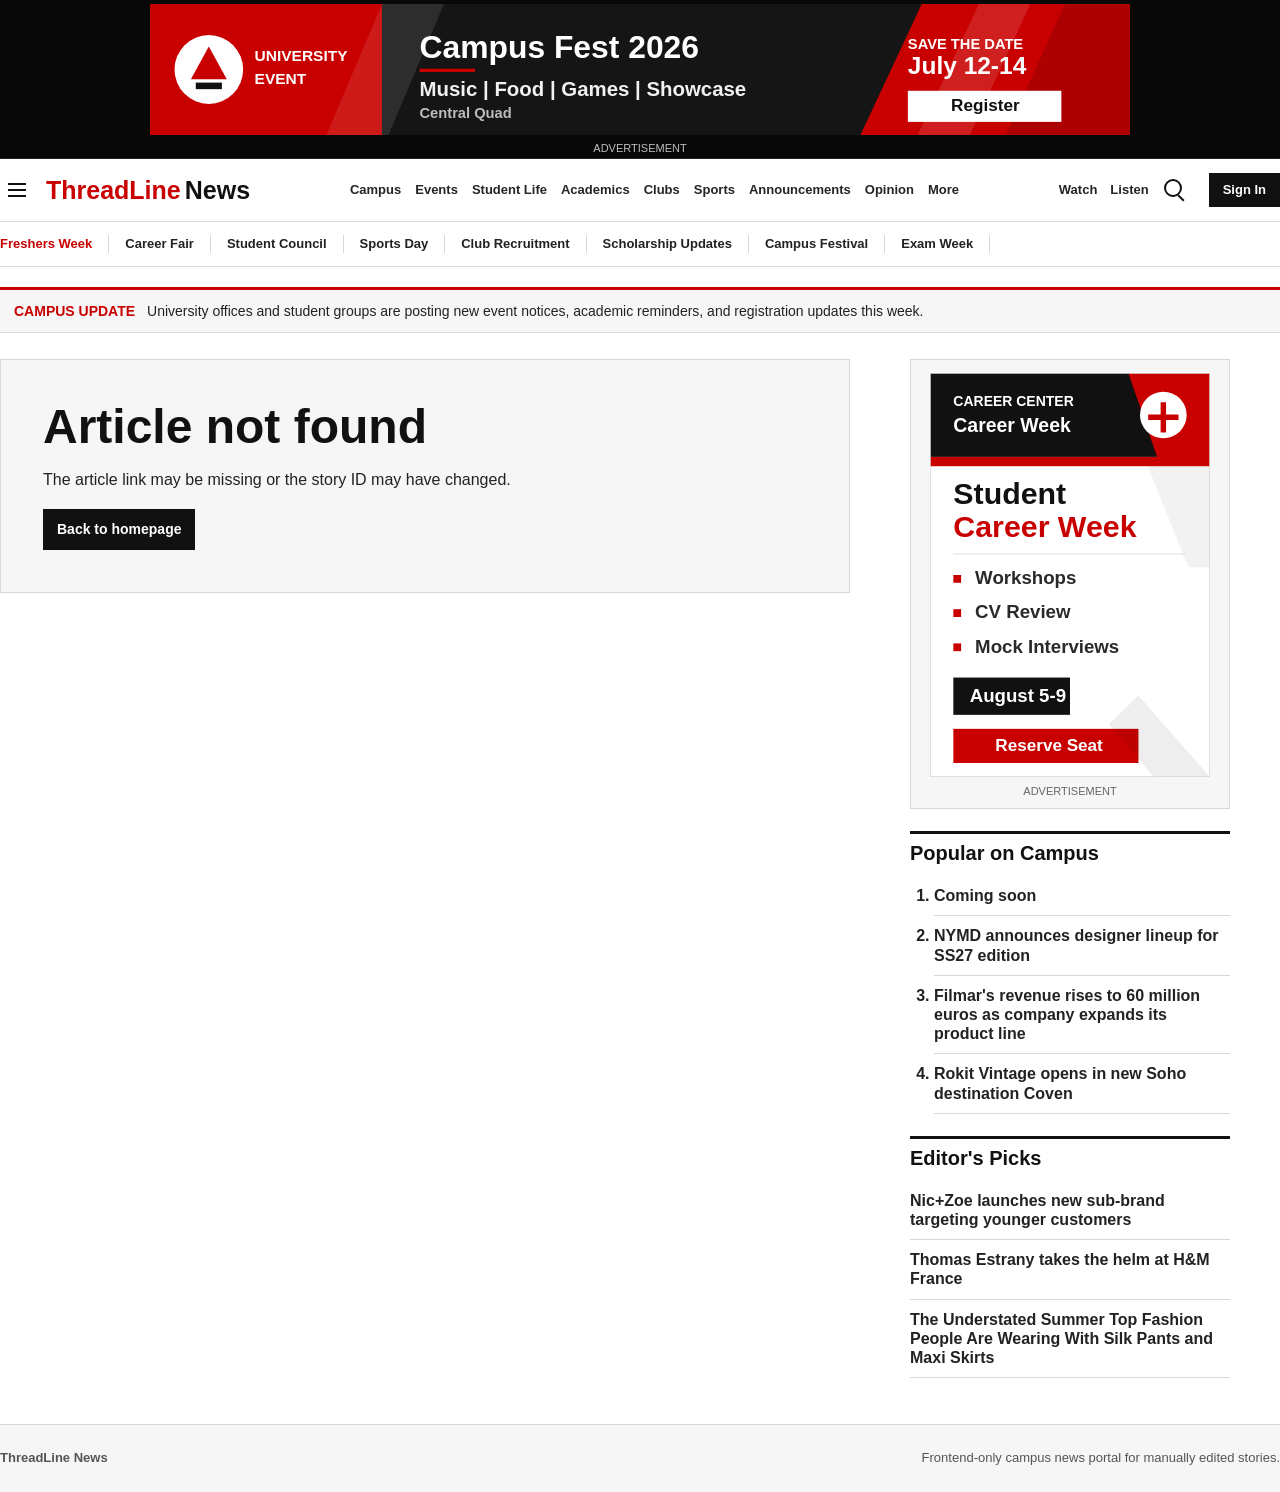
==== article.html @ d4c7294b "Version 1" ====
<!DOCTYPE html>
<html lang="en">
<head>
  <meta charset="UTF-8">
  <meta name="viewport" content="width=1280, initial-scale=1.0">
  <title>ThreadLine News Article</title>
  <link rel="stylesheet" href="styles.css">
  <script src="data.js" defer></script>
  <script src="article.js" defer></script>
</head>
<body>
  <div class="top-ad">
    <div class="top-ad-inner">
      <img src="assets/ads/top-campus-ad.svg" alt="Campus Fest 2026 advertisement" data-fallback="ad">
      <span>Advertisement</span>
    </div>
  </div>

  <header class="site-header">
    <div class="header-inner">
      <div class="brand-group">
        <button class="icon-button hamburger" type="button" aria-label="Open menu">
          <span></span>
          <span></span>
          <span></span>
        </button>
        <a class="brand" href="index.html" aria-label="ThreadLine News homepage">
          <span>ThreadLine</span>
          <strong>News</strong>
        </a>
      </div>

      <nav class="primary-nav" aria-label="Primary navigation">
        <a href="index.html#campus">Campus</a>
        <a href="index.html#events">Events</a>
        <a href="index.html#student-life">Student Life</a>
        <a href="index.html#academics">Academics</a>
        <a href="index.html#clubs">Clubs</a>
        <a href="index.html#sports">Sports</a>
        <a href="index.html#announcements">Announcements</a>
        <a href="index.html#opinion">Opinion</a>
        <div class="more-menu">
          <button id="moreButton" class="nav-button" type="button" aria-expanded="false">More</button>
          <div id="moreDropdown" class="more-dropdown" hidden>
            <a href="index.html#career">Career</a>
            <a href="index.html#scholarships">Scholarships</a>
            <a href="index.html#research">Research</a>
          </div>
        </div>
      </nav>

      <div class="header-actions">
        <a href="article.html?id=main-campus-story">Watch</a>
        <a href="index.html#moreCampusStories">Listen</a>
        <a class="icon-button search-button" href="index.html#searchPanel" aria-label="Search"></a>
        <button class="sign-in" type="button">Sign In</button>
      </div>
    </div>
  </header>

  <div class="trending-row" aria-label="Trending topics">
    <div class="page-shell trending-inner">
      <a href="index.html#freshers">Freshers Week</a>
      <a href="index.html#career">Career Fair</a>
      <a href="index.html#student-council">Student Council</a>
      <a href="index.html#sports-day">Sports Day</a>
      <a href="index.html#club-recruitment">Club Recruitment</a>
      <a href="index.html#scholarships">Scholarship Updates</a>
      <a href="index.html#campus-festival">Campus Festival</a>
      <a href="index.html#exam-week">Exam Week</a>
    </div>
  </div>

  <main class="page-shell article-page">
    <section class="ticker article-ticker" aria-label="Campus update">
      <strong>Campus Update</strong>
      <span>University offices and student groups are posting new event notices, academic reminders, and registration updates this week.</span>
    </section>

    <div class="article-shell">
      <article id="articleContent" class="article-content"></article>

      <aside class="article-sidebar">
        <div class="sidebar-ad">
          <img src="assets/ads/sidebar-campus-ad.svg" alt="Student Career Week advertisement" data-fallback="ad">
          <span>Advertisement</span>
        </div>

        <div class="sidebar-block">
          <h2>Popular on Campus</h2>
          <ol id="popularList" class="popular-list"></ol>
        </div>

        <div class="sidebar-block">
          <h2>Editor's Picks</h2>
          <ul id="editorsList" class="compact-list"></ul>
        </div>
      </aside>
    </div>
  </main>

  <footer class="site-footer">
    <div class="page-shell">
      <strong>ThreadLine News</strong>
      <span>Frontend-only campus news portal for manually edited stories.</span>
    </div>
  </footer>
</body>
</html>
---- styles.css ----
:root {
  --red: #c90000;
  --red-dark: #950000;
  --black: #111111;
  --ink: #222222;
  --muted: #666666;
  --line: #d8d8d8;
  --soft-line: #eeeeee;
  --surface: #ffffff;
  --band: #f6f6f6;
  --ad-dark: #080808;
}

* {
  box-sizing: border-box;
}

html {
  scroll-behavior: smooth;
}

body {
  min-width: 1180px;
  margin: 0;
  background: var(--surface);
  color: var(--ink);
  font-family: Arial, Helvetica, sans-serif;
  line-height: 1.45;
}

a {
  color: inherit;
  text-decoration: none;
}

button,
input {
  font: inherit;
}

button {
  color: inherit;
}

img,
video {
  display: block;
  max-width: 100%;
}

.page-shell {
  width: 1280px;
  margin: 0 auto;
}

.top-ad {
  width: 100%;
  background: var(--ad-dark);
  color: #bdbdbd;
  border-bottom: 1px solid #242424;
}

.top-ad-inner {
  width: 1280px;
  height: 158px;
  margin: 0 auto;
  display: flex;
  flex-direction: column;
  align-items: center;
  justify-content: center;
  gap: 8px;
}

.top-ad img {
  width: 980px;
  height: 131px;
  object-fit: contain;
}

.top-ad span,
.sidebar-ad span {
  font-size: 11px;
  line-height: 1;
  text-transform: uppercase;
  letter-spacing: 0;
}

.site-header {
  background: #ffffff;
  border-bottom: 1px solid var(--line);
}

.header-inner {
  width: 1280px;
  height: 62px;
  margin: 0 auto;
  display: flex;
  align-items: center;
  justify-content: space-between;
  gap: 16px;
}

.brand-group,
.header-actions,
.primary-nav,
.trending-inner {
  display: flex;
  align-items: center;
}

.brand-group {
  gap: 12px;
  flex: 0 0 auto;
}

.brand {
  display: inline-flex;
  align-items: baseline;
  gap: 4px;
  color: var(--black);
  font-size: 25px;
  font-weight: 900;
  letter-spacing: 0;
}

.brand span {
  color: var(--red);
}

.brand strong {
  color: var(--black);
}

.icon-button {
  width: 34px;
  height: 34px;
  padding: 0;
  display: inline-flex;
  align-items: center;
  justify-content: center;
  border: 1px solid transparent;
  background: transparent;
  cursor: pointer;
}

.icon-button:hover {
  border-color: var(--line);
  background: #f7f7f7;
}

.hamburger {
  flex-direction: column;
  gap: 4px;
}

.hamburger span {
  width: 18px;
  height: 2px;
  background: var(--black);
}

.search-button::before {
  content: "";
  width: 14px;
  height: 14px;
  border: 2px solid var(--black);
  border-radius: 50%;
  transform: translate(-2px, -2px);
}

.search-button::after {
  content: "";
  width: 8px;
  height: 2px;
  background: var(--black);
  transform: translate(-7px, 8px) rotate(45deg);
}

.primary-nav {
  flex: 1 1 auto;
  justify-content: center;
  gap: 14px;
  font-size: 13px;
  font-weight: 700;
  white-space: nowrap;
}

.primary-nav a,
.nav-button,
.header-actions a {
  color: #252525;
}

.primary-nav a:hover,
.nav-button:hover,
.header-actions a:hover {
  color: var(--red);
}

.more-menu {
  position: relative;
}

.nav-button {
  border: 0;
  background: transparent;
  padding: 0;
  cursor: pointer;
  font-weight: 700;
}

.more-dropdown {
  position: absolute;
  top: 34px;
  left: 50%;
  transform: translateX(-50%);
  z-index: 5;
  width: 164px;
  padding: 8px 0;
  background: #ffffff;
  border: 1px solid var(--line);
  box-shadow: 0 10px 24px rgba(0, 0, 0, 0.12);
}

.more-dropdown a {
  display: block;
  padding: 8px 12px;
}

.more-dropdown a:hover {
  background: #f7f7f7;
}

.header-actions {
  gap: 13px;
  flex: 0 0 auto;
  font-size: 13px;
  font-weight: 700;
}

.sign-in {
  border: 1px solid var(--black);
  background: var(--black);
  color: #ffffff;
  padding: 7px 13px;
  cursor: pointer;
  font-weight: 700;
}

.sign-in:hover {
  background: var(--red-dark);
  border-color: var(--red-dark);
}

.trending-row {
  border-bottom: 1px solid var(--line);
  background: #ffffff;
}

.trending-inner {
  height: 44px;
  gap: 0;
  overflow: hidden;
  font-size: 13px;
}

.trending-inner a {
  padding: 0 16px;
  border-right: 1px solid var(--line);
  font-weight: 700;
}

.trending-inner a:first-child {
  padding-left: 0;
  color: var(--red);
}

.ticker {
  display: flex;
  gap: 12px;
  align-items: center;
  margin: 20px 0 24px;
  padding: 11px 14px;
  border-top: 3px solid var(--red);
  border-bottom: 1px solid var(--line);
  background: var(--band);
  font-size: 14px;
}

.ticker strong {
  color: var(--red);
  text-transform: uppercase;
}

.search-panel {
  margin-bottom: 22px;
  padding: 16px;
  border: 1px solid var(--line);
  background: #fafafa;
}

.search-panel label {
  display: block;
  margin-bottom: 8px;
  font-weight: 800;
}

.search-panel input {
  width: 100%;
  height: 42px;
  padding: 0 12px;
  border: 1px solid #bdbdbd;
  outline: none;
}

.search-panel input:focus {
  border-color: var(--red);
}

.main-grid {
  display: grid;
  grid-template-columns: 292px minmax(0, 1fr) 320px;
  gap: 28px;
  align-items: start;
  padding-bottom: 34px;
  border-bottom: 1px solid var(--line);
}

.left-column,
.right-column {
  min-width: 0;
}

.side-story,
.hero-story,
.sidebar-block,
.article-content,
.article-sidebar,
.search-results,
.news-card {
  background: #ffffff;
}

.side-story,
.hero-story,
.compact-feature,
.news-card {
  cursor: pointer;
}

.side-story:hover,
.compact-feature:hover,
.news-card:hover {
  border-color: var(--red);
  box-shadow: 0 8px 20px rgba(0, 0, 0, 0.06);
  transform: translateY(-1px);
}

.side-story:hover h2,
.side-story:hover h3,
.compact-feature:hover h3,
.news-card:hover h3,
.compact-list a:hover,
.popular-list a:hover {
  color: var(--red);
}

.large-side-story {
  padding: 0 0 18px;
  border-bottom: 1px solid var(--line);
  transition: border-color 160ms ease, transform 160ms ease;
}

.large-side-story img {
  width: 100%;
  height: 176px;
  object-fit: cover;
  margin-bottom: 12px;
  background: #e6e6e6;
}

.large-side-story h2 {
  margin: 4px 0 8px;
  color: var(--black);
  font-size: 23px;
  line-height: 1.1;
}

.large-side-story p {
  margin: 0;
  color: #4b4b4b;
  font-size: 14px;
}

.small-side-story {
  display: grid;
  grid-template-columns: 98px 1fr;
  gap: 11px;
  padding: 15px 0;
  border-bottom: 1px solid var(--line);
  transition: border-color 160ms ease, transform 160ms ease;
}

.small-side-story img {
  width: 98px;
  height: 72px;
  object-fit: cover;
  background: #e6e6e6;
}

.small-side-story h3,
.compact-feature h3,
.news-card h3 {
  margin: 4px 0 0;
  color: var(--black);
  font-size: 16px;
  line-height: 1.2;
}

.label,
.section-label {
  display: inline-block;
  color: var(--red);
  font-size: 11px;
  font-weight: 800;
  text-transform: uppercase;
}

.section-label {
  margin-bottom: 8px;
}

.hero-story {
  min-width: 0;
  padding: 0 0 6px;
}

.hero-story h1 {
  margin: 0 0 15px;
  color: var(--black);
  font-size: 43px;
  line-height: 1.03;
  letter-spacing: 0;
}

.hero-video {
  width: 100%;
  aspect-ratio: 16 / 9;
  margin: 12px 0 15px;
  background: #111111;
}

.badge {
  display: inline-block;
  margin-bottom: 10px;
  padding: 5px 8px;
  background: var(--red);
  color: #ffffff;
  font-size: 12px;
  font-weight: 800;
  text-transform: uppercase;
}

.summary {
  margin: 0 0 11px;
  color: #333333;
  font-size: 17px;
}

.story-meta,
.meta {
  color: var(--muted);
  font-size: 12px;
  text-transform: uppercase;
}

.story-meta {
  display: flex;
  gap: 12px;
  margin-bottom: 14px;
}

.story-meta span + span::before {
  content: "";
  display: inline-block;
  width: 4px;
  height: 4px;
  margin-right: 12px;
  vertical-align: middle;
  background: var(--red);
}

.read-more,
.source-button,
.home-button {
  display: inline-block;
  margin-top: 2px;
  padding: 10px 14px;
  background: var(--black);
  color: #ffffff;
  font-size: 14px;
  font-weight: 800;
}

.read-more:hover,
.source-button:hover,
.home-button:hover {
  background: var(--red-dark);
}

.read-more:focus-visible,
.source-button:focus-visible,
.home-button:focus-visible,
.icon-button:focus-visible,
.news-card:focus-visible,
.side-story:focus-visible,
.compact-feature:focus-visible {
  outline: 2px solid var(--red);
  outline-offset: 3px;
}

.sidebar-ad {
  padding: 12px 12px 11px;
  display: flex;
  flex-direction: column;
  align-items: center;
  gap: 9px;
  background: var(--band);
  border: 1px solid var(--line);
  color: var(--muted);
}

.sidebar-ad img {
  width: 280px;
  height: 405px;
  object-fit: contain;
  background: #ffffff;
}

.sidebar-block {
  margin-top: 22px;
  border-top: 3px solid var(--black);
}

.sidebar-block h2,
.section-heading h2 {
  margin: 8px 0 12px;
  color: var(--black);
  font-size: 20px;
  line-height: 1.1;
}

.popular-list {
  margin: 0;
  padding-left: 24px;
}

.popular-list li {
  padding: 10px 0;
  border-bottom: 1px solid var(--line);
  font-weight: 800;
  line-height: 1.2;
}

.compact-list {
  list-style: none;
  margin: 0;
  padding: 0;
}

.compact-list li {
  padding: 10px 0;
  border-bottom: 1px solid var(--line);
  font-weight: 800;
  line-height: 1.2;
}

.compact-feature {
  padding-bottom: 14px;
  border-bottom: 1px solid var(--line);
  transition: border-color 160ms ease, transform 160ms ease;
}

.compact-feature img {
  width: 100%;
  height: 132px;
  object-fit: cover;
  margin-bottom: 10px;
  background: #e6e6e6;
}

.compact-feature h3 {
  font-size: 18px;
}

.compact-feature p {
  margin: 8px 0 0;
  color: #4b4b4b;
  font-size: 13px;
}

.news-section {
  margin-top: 36px;
}

.section-heading {
  border-top: 3px solid var(--black);
  border-bottom: 1px solid var(--line);
}

.section-heading span {
  display: inline-block;
  margin-top: 10px;
  color: var(--red);
  font-size: 11px;
  font-weight: 800;
  text-transform: uppercase;
}

.card-grid {
  display: grid;
  grid-template-columns: repeat(3, 1fr);
  gap: 22px;
  padding-top: 20px;
}

.news-card {
  min-height: 350px;
  padding-bottom: 13px;
  border: 1px solid #f0f0f0;
  border-bottom-color: var(--line);
  transition: border-color 160ms ease, transform 160ms ease;
}

.news-card img {
  width: 100%;
  height: 176px;
  object-fit: cover;
  margin-bottom: 11px;
  background: #e6e6e6;
}

.news-card h3 {
  min-height: 54px;
  padding: 0 2px;
  font-size: 20px;
}

.news-card p {
  margin: 8px 0;
  padding: 0 2px;
  color: #4a4a4a;
  font-size: 14px;
}

.news-card .label,
.news-card .meta {
  margin-left: 2px;
}

.empty-message {
  grid-column: 1 / -1;
  padding: 18px;
  border: 1px solid var(--line);
  color: var(--muted);
}

.article-page {
  padding-top: 0;
}

.article-ticker {
  margin-bottom: 26px;
}

.article-shell {
  display: grid;
  grid-template-columns: minmax(0, 850px) 320px;
  gap: 60px;
  align-items: start;
}

.article-content {
  min-width: 0;
}

.article-kicker {
  color: var(--red);
  font-size: 13px;
  font-weight: 800;
  text-transform: uppercase;
}

.article-content h1 {
  margin: 8px 0 14px;
  color: var(--black);
  font-size: 48px;
  line-height: 1.04;
  letter-spacing: 0;
}

.article-meta {
  display: flex;
  gap: 12px;
  padding-bottom: 16px;
  border-bottom: 1px solid var(--line);
  color: var(--muted);
  font-size: 13px;
}

.article-meta span + span::before {
  content: "";
  display: inline-block;
  width: 4px;
  height: 4px;
  margin-right: 12px;
  vertical-align: middle;
  background: var(--red);
}

.article-hero-image {
  width: 100%;
  height: 430px;
  object-fit: cover;
  margin: 22px 0;
  background: #e6e6e6;
}

.article-video {
  width: 100%;
  aspect-ratio: 16 / 9;
  margin: 0 0 22px;
  background: #111111;
}

.article-body {
  max-width: 720px;
}

.article-body p {
  margin: 0 0 18px;
  font-size: 18px;
  line-height: 1.68;
}

.source-button {
  margin: 12px 0 30px;
}

.related-section {
  margin-top: 28px;
  border-top: 3px solid var(--black);
}

.related-section h2 {
  margin: 10px 0 14px;
  font-size: 22px;
}

.related-grid {
  display: grid;
  grid-template-columns: repeat(3, 1fr);
  gap: 18px;
}

.related-card {
  min-height: 290px;
}

.related-card img {
  height: 126px;
}

.not-found {
  padding: 42px;
  border: 1px solid var(--line);
  background: var(--band);
}

.not-found h1 {
  margin-top: 0;
}

.site-footer {
  margin-top: 46px;
  padding: 24px 0;
  border-top: 1px solid var(--line);
  background: var(--band);
  color: #555555;
  font-size: 13px;
}

.site-footer .page-shell {
  display: flex;
  justify-content: space-between;
}

.fallback-box {
  width: 100%;
  min-height: 90px;
  display: flex;
  align-items: center;
  justify-content: center;
  background: #eeeeee;
  border: 1px solid #d0d0d0;
  color: #555555;
  font-size: 13px;
  text-align: center;
  padding: 14px;
}

.top-ad .fallback-box {
  width: 980px;
  height: 131px;
  min-height: 131px;
  background: #151515;
  border-color: #333333;
  color: #e6e6e6;
}

.sidebar-ad .fallback-box {
  width: 280px;
  height: 405px;
  min-height: 405px;
  background: #ffffff;
}

.large-side-story .image-fallback {
  height: 176px;
  margin-bottom: 12px;
}

.small-side-story .image-fallback {
  width: 98px;
  height: 72px;
  min-height: 72px;
}

.compact-feature .image-fallback {
  height: 132px;
  margin-bottom: 10px;
}

.news-card .image-fallback {
  height: 176px;
  margin-bottom: 11px;
}

.article-content > .image-fallback {
  height: 430px;
  margin: 22px 0;
}

.related-card .image-fallback {
  height: 126px;
  margin: 0 0 11px;
}

.video-fallback {
  aspect-ratio: 16 / 9;
  min-height: 300px;
  background: #161616;
  border-color: #2a2a2a;
  color: #ffffff;
  font-size: 15px;
}
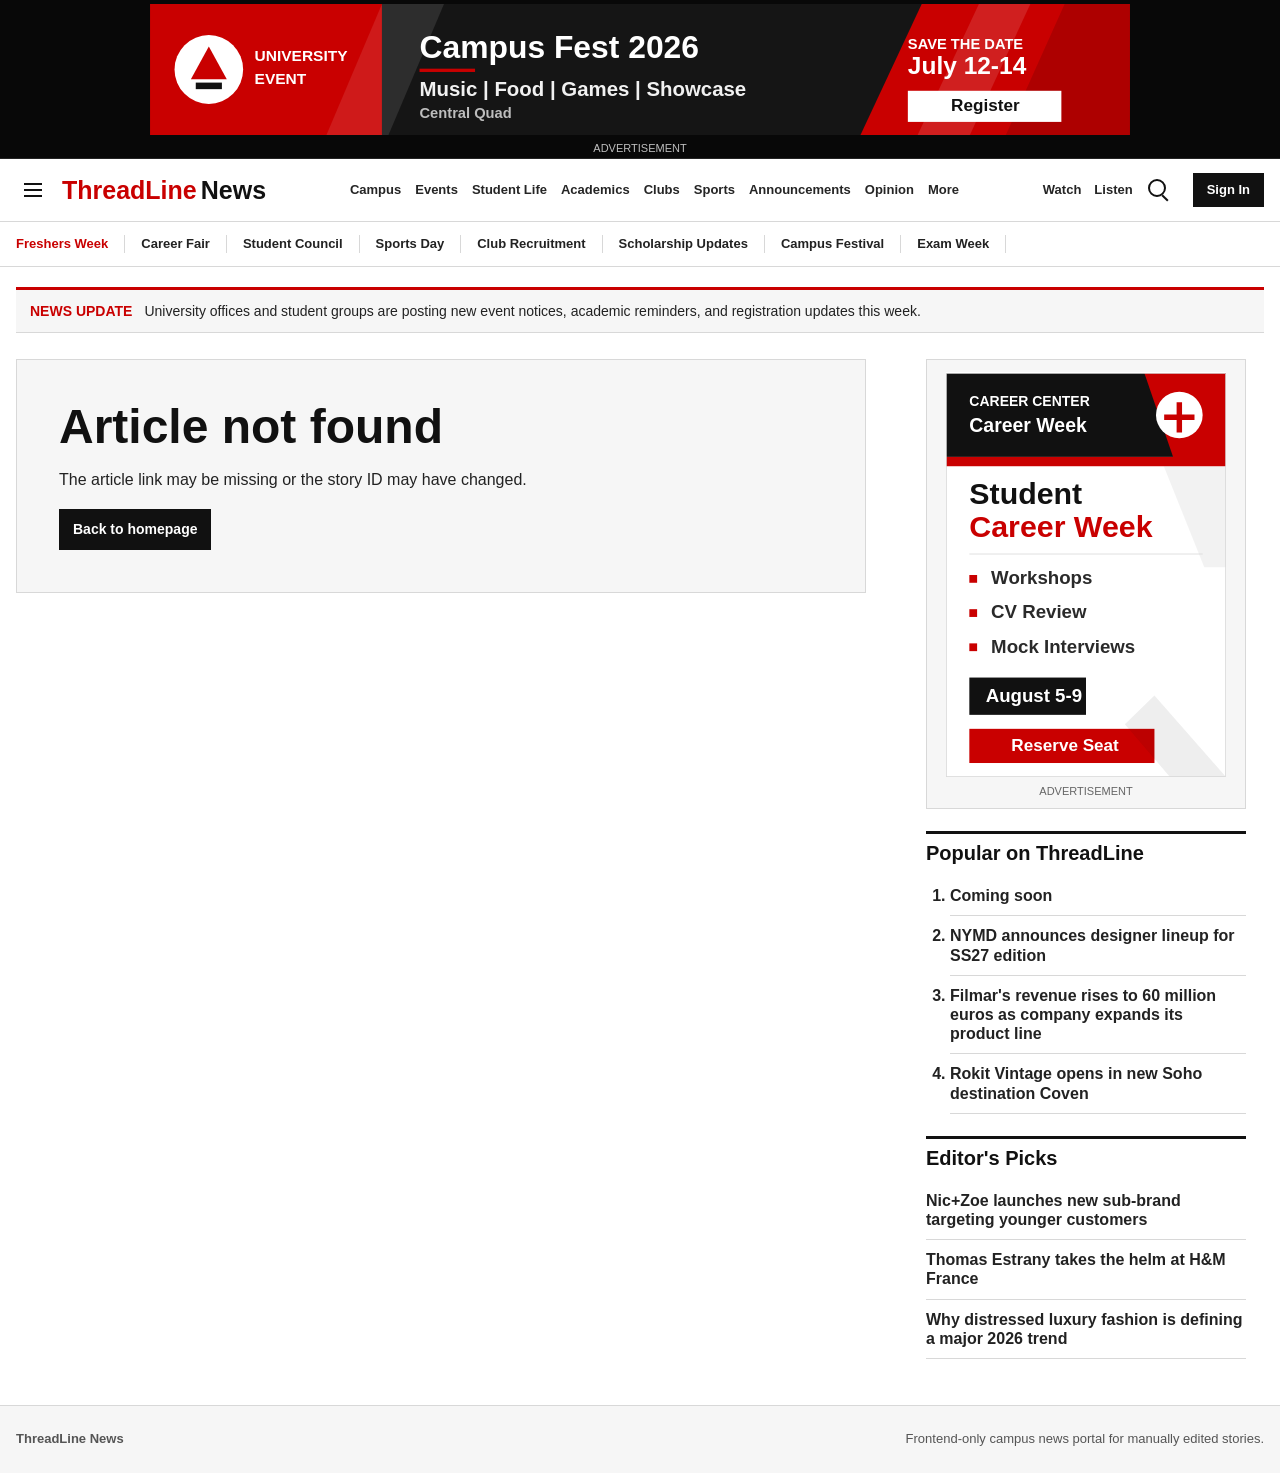
==== commit 51dd93b9: "Poll and Comment" ====
--- a/article.html
+++ b/article.html
@@ -2,7 +2,7 @@
 <html lang="en">
 <head>
   <meta charset="UTF-8">
-  <meta name="viewport" content="width=1280, initial-scale=1.0">
+  <meta name="viewport" content="width=device-width, initial-scale=1.0">
   <title>ThreadLine News Article</title>
   <link rel="stylesheet" href="styles.css">
   <script src="data.js" defer></script>
@@ -19,7 +19,7 @@
   <header class="site-header">
     <div class="header-inner">
       <div class="brand-group">
-        <button class="icon-button hamburger" type="button" aria-label="Open menu">
+        <button id="mobileMenuButton" class="icon-button hamburger" type="button" aria-label="Open menu" aria-controls="mobileMenu" aria-expanded="false">
           <span></span>
           <span></span>
           <span></span>
@@ -51,11 +51,19 @@
 
       <div class="header-actions">
         <a href="article.html?id=main-campus-story">Watch</a>
-        <a href="index.html#moreCampusStories">Listen</a>
+        <a href="index.html#moreStories">Listen</a>
         <a class="icon-button search-button" href="index.html#searchPanel" aria-label="Search"></a>
         <button class="sign-in" type="button">Sign In</button>
       </div>
     </div>
+    <nav id="mobileMenu" class="mobile-menu" aria-label="Mobile navigation" hidden>
+      <a href="index.html">Home</a>
+      <a href="index.html#heroStory">Main Story</a>
+      <a href="index.html#moreStories">More Stories</a>
+      <a href="index.html#pollSection">Poll</a>
+      <a href="index.html#commentsSection">Comments</a>
+      <a href="index.html#searchPanel">Search</a>
+    </nav>
   </header>
 
   <div class="trending-row" aria-label="Trending topics">
@@ -72,8 +80,8 @@
   </div>
 
   <main class="page-shell article-page">
-    <section class="ticker article-ticker" aria-label="Campus update">
-      <strong>Campus Update</strong>
+    <section class="ticker article-ticker" aria-label="News update">
+      <strong>News Update</strong>
       <span>University offices and student groups are posting new event notices, academic reminders, and registration updates this week.</span>
     </section>
 
@@ -87,7 +95,7 @@
         </div>
 
         <div class="sidebar-block">
-          <h2>Popular on Campus</h2>
+          <h2>Popular on ThreadLine</h2>
           <ol id="popularList" class="popular-list"></ol>
         </div>
 
--- a/styles.css
+++ b/styles.css
@@ -20,21 +20,23 @@
 }
 
 body {
-  min-width: 1180px;
   margin: 0;
   background: var(--surface);
   color: var(--ink);
   font-family: Arial, Helvetica, sans-serif;
   line-height: 1.45;
+  overflow-x: hidden;
 }
 
 a {
   color: inherit;
   text-decoration: none;
+  overflow-wrap: anywhere;
 }
 
 button,
-input {
+input,
+textarea {
   font: inherit;
 }
 
@@ -48,8 +50,16 @@
   max-width: 100%;
 }
 
+h1,
+h2,
+h3,
+p,
+li {
+  overflow-wrap: anywhere;
+}
+
 .page-shell {
-  width: 1280px;
+  width: min(1280px, calc(100% - 32px));
   margin: 0 auto;
 }
 
@@ -61,7 +71,7 @@
 }
 
 .top-ad-inner {
-  width: 1280px;
+  width: min(1280px, calc(100% - 32px));
   height: 158px;
   margin: 0 auto;
   display: flex;
@@ -72,7 +82,7 @@
 }
 
 .top-ad img {
-  width: 980px;
+  width: min(980px, 100%);
   height: 131px;
   object-fit: contain;
 }
@@ -91,7 +101,7 @@
 }
 
 .header-inner {
-  width: 1280px;
+  width: min(1280px, calc(100% - 32px));
   height: 62px;
   margin: 0 auto;
   display: flex;
@@ -252,6 +262,25 @@
   border-color: var(--red-dark);
 }
 
+.mobile-menu {
+  width: min(1280px, calc(100% - 32px));
+  margin: 0 auto;
+  padding: 8px 0 14px;
+  border-top: 1px solid var(--soft-line);
+}
+
+.mobile-menu a {
+  display: block;
+  padding: 11px 0;
+  border-bottom: 1px solid var(--soft-line);
+  font-size: 14px;
+  font-weight: 800;
+}
+
+.mobile-menu a:hover {
+  color: var(--red);
+}
+
 .trending-row {
   border-bottom: 1px solid var(--line);
   background: #ffffff;
@@ -313,7 +342,18 @@
   outline: none;
 }
 
-.search-panel input:focus {
+.comment-form input,
+.comment-form textarea {
+  width: 100%;
+  padding: 11px 12px;
+  border: 1px solid #bdbdbd;
+  outline: none;
+  resize: vertical;
+}
+
+.search-panel input:focus,
+.comment-form input:focus,
+.comment-form textarea:focus {
   border-color: var(--red);
 }
 
@@ -599,6 +639,84 @@
   font-size: 13px;
 }
 
+.poll-card {
+  padding-bottom: 14px;
+}
+
+.poll-question {
+  margin: 0 0 12px;
+  color: #333333;
+  font-size: 14px;
+  font-weight: 700;
+}
+
+.poll-form {
+  display: grid;
+  gap: 9px;
+}
+
+.poll-option {
+  display: flex;
+  align-items: flex-start;
+  gap: 9px;
+  padding: 9px 10px;
+  border: 1px solid var(--line);
+  background: #ffffff;
+  font-size: 14px;
+  cursor: pointer;
+}
+
+.poll-option input {
+  margin-top: 3px;
+  accent-color: var(--red);
+}
+
+.poll-vote {
+  width: fit-content;
+  margin-top: 2px;
+  border: 0;
+  cursor: pointer;
+}
+
+.poll-vote:disabled {
+  background: #555555;
+  cursor: default;
+}
+
+.poll-results {
+  margin-top: 12px;
+  font-size: 13px;
+}
+
+.poll-result-row {
+  padding: 9px 0;
+  border-top: 1px solid var(--soft-line);
+}
+
+.poll-result-label {
+  display: flex;
+  justify-content: space-between;
+  gap: 12px;
+  margin-bottom: 5px;
+  font-weight: 800;
+}
+
+.poll-result-bar {
+  height: 8px;
+  background: #eeeeee;
+}
+
+.poll-result-bar span {
+  display: block;
+  height: 100%;
+  background: var(--red);
+}
+
+.poll-count {
+  margin-top: 4px;
+  color: var(--muted);
+}
+
 .news-section {
   margin-top: 36px;
 }
@@ -617,6 +735,13 @@
   text-transform: uppercase;
 }
 
+.section-description {
+  max-width: 720px;
+  margin: 14px 0 0;
+  color: #4b4b4b;
+  font-size: 14px;
+}
+
 .card-grid {
   display: grid;
   grid-template-columns: repeat(3, 1fr);
@@ -663,6 +788,78 @@
   padding: 18px;
   border: 1px solid var(--line);
   color: var(--muted);
+}
+
+.comment-form {
+  display: grid;
+  grid-template-columns: minmax(180px, 260px) minmax(0, 1fr);
+  gap: 12px;
+  margin-top: 16px;
+}
+
+.comment-form textarea,
+.comment-actions,
+.form-message,
+.comment-list {
+  grid-column: 1 / -1;
+}
+
+.comment-actions {
+  display: flex;
+  flex-wrap: wrap;
+  align-items: center;
+  gap: 10px;
+}
+
+.secondary-button {
+  padding: 9px 12px;
+  border: 1px solid var(--line);
+  background: #ffffff;
+  color: #333333;
+  font-weight: 800;
+  cursor: pointer;
+}
+
+.secondary-button:hover {
+  border-color: var(--red);
+  color: var(--red);
+}
+
+.form-message {
+  min-height: 20px;
+  margin-top: 10px;
+  color: var(--muted);
+  font-size: 13px;
+}
+
+.comment-list {
+  display: grid;
+  gap: 12px;
+  margin-top: 14px;
+}
+
+.comment-card {
+  padding: 14px;
+  border: 1px solid var(--line);
+  background: #ffffff;
+}
+
+.comment-card strong {
+  display: block;
+  color: var(--black);
+  font-size: 15px;
+}
+
+.comment-date {
+  display: block;
+  margin-top: 2px;
+  color: var(--muted);
+  font-size: 12px;
+}
+
+.comment-card p {
+  margin: 10px 0 0;
+  overflow-wrap: anywhere;
 }
 
 .article-page {
@@ -820,6 +1017,7 @@
 
 .sidebar-ad .fallback-box {
   width: 280px;
+  max-width: 100%;
   height: 405px;
   min-height: 405px;
   background: #ffffff;
@@ -864,3 +1062,261 @@
   color: #ffffff;
   font-size: 15px;
 }
+
+.sidebar-block + .sidebar-ad {
+  margin-top: 22px;
+}
+
+@media (max-width: 1024px) {
+  .page-shell,
+  .top-ad-inner,
+  .header-inner,
+  .mobile-menu {
+    width: min(960px, calc(100% - 28px));
+  }
+
+  .primary-nav {
+    display: none;
+  }
+
+  .header-actions {
+    gap: 8px;
+  }
+
+  .main-grid {
+    grid-template-columns: 260px minmax(0, 1fr);
+    gap: 24px;
+  }
+
+  .right-column {
+    grid-column: 1 / -1;
+    display: grid;
+    grid-template-columns: repeat(2, minmax(0, 1fr));
+    gap: 20px;
+  }
+
+  .right-column .sidebar-block,
+  .right-column .sidebar-ad {
+    margin-top: 0;
+  }
+
+  .sidebar-ad img {
+    width: 100%;
+    height: 260px;
+  }
+
+  .card-grid {
+    grid-template-columns: repeat(2, minmax(0, 1fr));
+  }
+
+  .article-shell {
+    grid-template-columns: minmax(0, 1fr) 280px;
+    gap: 32px;
+  }
+
+  .article-content h1 {
+    font-size: 40px;
+  }
+
+  .article-hero-image {
+    height: 360px;
+  }
+
+  .related-grid {
+    grid-template-columns: repeat(2, minmax(0, 1fr));
+  }
+}
+
+@media (max-width: 768px) {
+  .page-shell,
+  .top-ad-inner,
+  .header-inner,
+  .mobile-menu {
+    width: min(720px, calc(100% - 24px));
+  }
+
+  .top-ad-inner {
+    height: 118px;
+  }
+
+  .top-ad img {
+    height: 86px;
+  }
+
+  .header-inner {
+    height: auto;
+    min-height: 58px;
+  }
+
+  .brand {
+    font-size: 22px;
+  }
+
+  .primary-nav {
+    display: none;
+  }
+
+  .header-actions > a,
+  .sign-in {
+    display: none;
+  }
+
+  .trending-inner {
+    overflow-x: auto;
+    white-space: nowrap;
+    scrollbar-width: thin;
+  }
+
+  .trending-inner a {
+    flex: 0 0 auto;
+    padding: 0 12px;
+  }
+
+  .ticker {
+    align-items: flex-start;
+    flex-direction: column;
+    gap: 5px;
+    margin: 16px 0 20px;
+  }
+
+  .main-grid,
+  .right-column,
+  .article-shell {
+    display: grid;
+    grid-template-columns: 1fr;
+    gap: 22px;
+  }
+
+  .right-column {
+    grid-column: auto;
+  }
+
+  .left-column {
+    order: 2;
+  }
+
+  .hero-story {
+    order: 1;
+  }
+
+  .right-column {
+    order: 3;
+  }
+
+  .hero-story h1 {
+    font-size: 34px;
+  }
+
+  .summary {
+    font-size: 16px;
+  }
+
+  .story-meta,
+  .article-meta {
+    flex-wrap: wrap;
+    row-gap: 5px;
+  }
+
+  .card-grid,
+  .related-grid {
+    grid-template-columns: 1fr;
+  }
+
+  .article-content h1 {
+    font-size: 34px;
+  }
+
+  .article-hero-image {
+    height: auto;
+    max-height: 360px;
+  }
+
+  .article-body {
+    max-width: none;
+  }
+
+  .article-body p {
+    font-size: 17px;
+  }
+
+  .comment-form {
+    grid-template-columns: 1fr;
+  }
+
+  .site-footer .page-shell {
+    flex-direction: column;
+    gap: 6px;
+  }
+}
+
+@media (max-width: 600px) {
+  .page-shell,
+  .top-ad-inner,
+  .header-inner,
+  .mobile-menu {
+    width: min(560px, calc(100% - 20px));
+  }
+
+  .top-ad-inner {
+    height: 92px;
+    gap: 5px;
+  }
+
+  .top-ad img {
+    height: 64px;
+  }
+
+  .brand {
+    font-size: 20px;
+  }
+
+  .header-actions {
+    gap: 4px;
+  }
+
+  .hero-story h1,
+  .article-content h1 {
+    font-size: 28px;
+    line-height: 1.08;
+  }
+
+  .main-grid {
+    padding-bottom: 26px;
+  }
+
+  .small-side-story {
+    grid-template-columns: 88px 1fr;
+  }
+
+  .small-side-story img {
+    width: 88px;
+    height: 66px;
+  }
+
+  .news-card {
+    min-height: auto;
+  }
+
+  .news-card h3 {
+    min-height: 0;
+  }
+
+  .sidebar-ad img,
+  .sidebar-ad .fallback-box {
+    height: 220px;
+  }
+
+  .top-ad .fallback-box {
+    width: 100%;
+    height: 64px;
+    min-height: 64px;
+  }
+
+  .video-fallback {
+    min-height: 190px;
+  }
+
+  .not-found {
+    padding: 24px;
+  }
+}
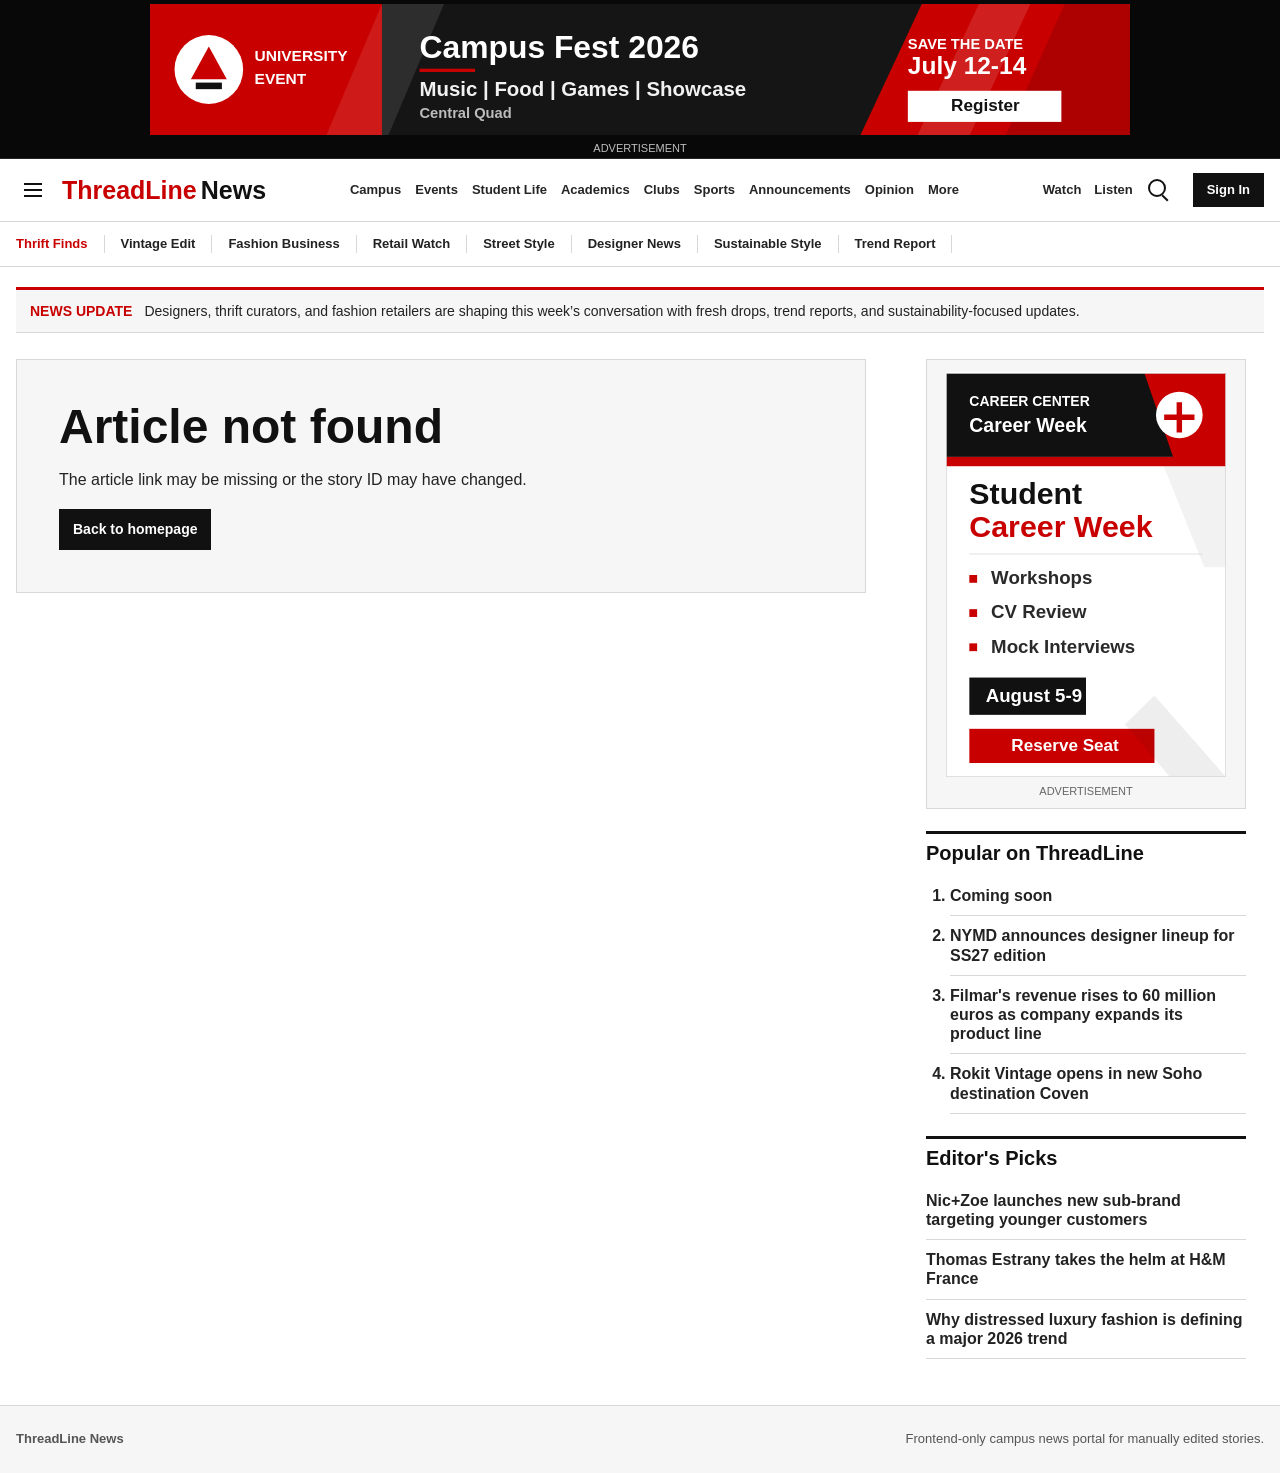
==== commit 8b60e725: "Update details tulisan" ====
--- a/article.html
+++ b/article.html
@@ -68,21 +68,21 @@
 
   <div class="trending-row" aria-label="Trending topics">
     <div class="page-shell trending-inner">
-      <a href="index.html#freshers">Freshers Week</a>
-      <a href="index.html#career">Career Fair</a>
-      <a href="index.html#student-council">Student Council</a>
-      <a href="index.html#sports-day">Sports Day</a>
-      <a href="index.html#club-recruitment">Club Recruitment</a>
-      <a href="index.html#scholarships">Scholarship Updates</a>
-      <a href="index.html#campus-festival">Campus Festival</a>
-      <a href="index.html#exam-week">Exam Week</a>
+      <a href="index.html#freshers">Thrift Finds</a>
+      <a href="index.html#career">Vintage Edit</a>
+      <a href="index.html#student-council">Fashion Business</a>
+      <a href="index.html#sports-day">Retail Watch</a>
+      <a href="index.html#club-recruitment">Street Style</a>
+      <a href="index.html#scholarships">Designer News</a>
+      <a href="index.html#campus-festival">Sustainable Style</a>
+      <a href="index.html#exam-week">Trend Report</a>
     </div>
   </div>
 
   <main class="page-shell article-page">
     <section class="ticker article-ticker" aria-label="News update">
-      <strong>News Update</strong>
-      <span>University offices and student groups are posting new event notices, academic reminders, and registration updates this week.</span>
+      <strong>NEWS UPDATE</strong>
+      <span>Designers, thrift curators, and fashion retailers are shaping this week&rsquo;s conversation with fresh drops, trend reports, and sustainability-focused updates.</span>
     </section>
 
     <div class="article-shell">
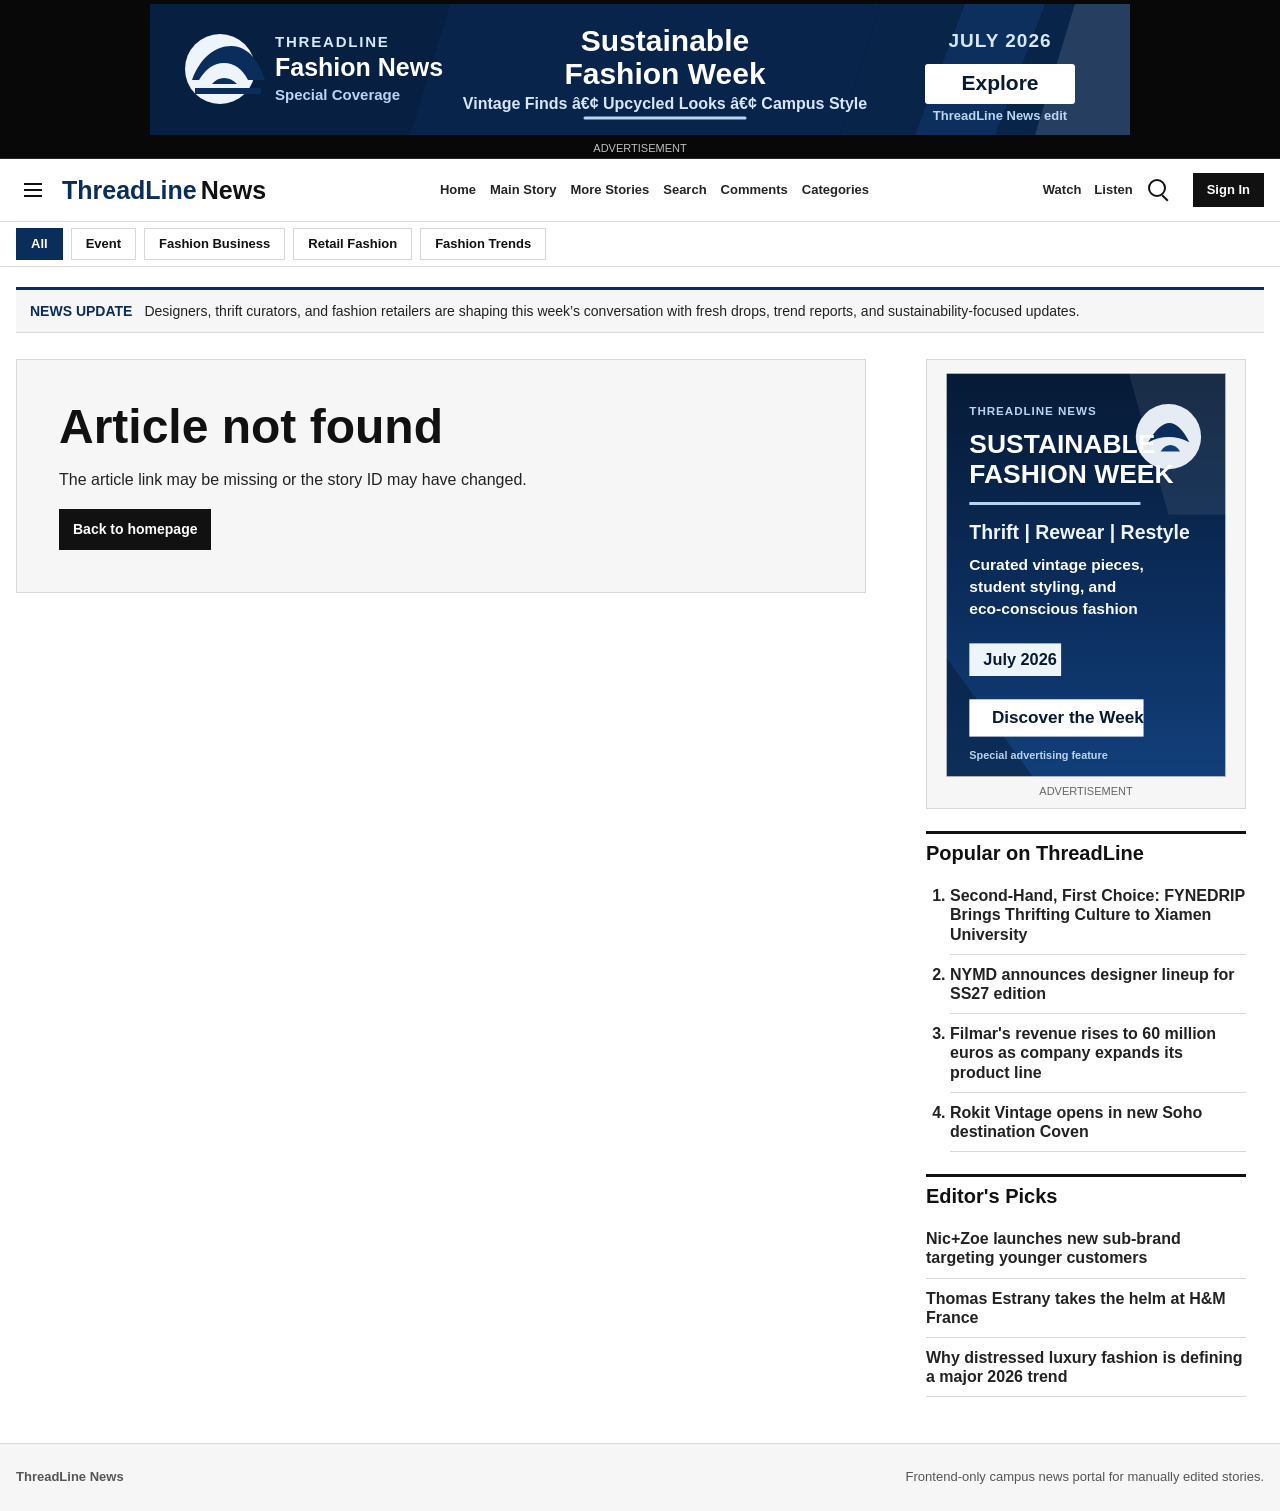
==== commit 2d0561b5: "Final revision" ====
--- a/article.html
+++ b/article.html
@@ -11,7 +11,7 @@
 <body>
   <div class="top-ad">
     <div class="top-ad-inner">
-      <img src="assets/ads/top-campus-ad.svg" alt="Campus Fest 2026 advertisement" data-fallback="ad">
+      <img src="assets/ads/top-campus-ad.svg" alt="Sustainable Fashion Week advertisement" data-fallback="ad">
       <span>Advertisement</span>
     </div>
   </div>
@@ -31,21 +31,14 @@
       </div>
 
       <nav class="primary-nav" aria-label="Primary navigation">
-        <a href="index.html#campus">Campus</a>
-        <a href="index.html#events">Events</a>
-        <a href="index.html#student-life">Student Life</a>
-        <a href="index.html#academics">Academics</a>
-        <a href="index.html#clubs">Clubs</a>
-        <a href="index.html#sports">Sports</a>
-        <a href="index.html#announcements">Announcements</a>
-        <a href="index.html#opinion">Opinion</a>
+        <a href="index.html">Home</a>
+        <a href="index.html#heroStory">Main Story</a>
+        <a href="index.html#moreStories">More Stories</a>
+        <a href="index.html#searchPanel">Search</a>
+        <a href="index.html#commentsSection">Comments</a>
         <div class="more-menu">
-          <button id="moreButton" class="nav-button" type="button" aria-expanded="false">More</button>
-          <div id="moreDropdown" class="more-dropdown" hidden>
-            <a href="index.html#career">Career</a>
-            <a href="index.html#scholarships">Scholarships</a>
-            <a href="index.html#research">Research</a>
-          </div>
+          <button id="moreButton" class="nav-button" type="button" aria-expanded="false">Categories</button>
+          <div id="moreDropdown" class="more-dropdown" hidden></div>
         </div>
       </nav>
 
@@ -67,16 +60,7 @@
   </header>
 
   <div class="trending-row" aria-label="Trending topics">
-    <div class="page-shell trending-inner">
-      <a href="index.html#freshers">Thrift Finds</a>
-      <a href="index.html#career">Vintage Edit</a>
-      <a href="index.html#student-council">Fashion Business</a>
-      <a href="index.html#sports-day">Retail Watch</a>
-      <a href="index.html#club-recruitment">Street Style</a>
-      <a href="index.html#scholarships">Designer News</a>
-      <a href="index.html#campus-festival">Sustainable Style</a>
-      <a href="index.html#exam-week">Trend Report</a>
-    </div>
+    <div id="categoryNav" class="page-shell trending-inner category-nav"></div>
   </div>
 
   <main class="page-shell article-page">
@@ -90,7 +74,7 @@
 
       <aside class="article-sidebar">
         <div class="sidebar-ad">
-          <img src="assets/ads/sidebar-campus-ad.svg" alt="Student Career Week advertisement" data-fallback="ad">
+          <img src="assets/ads/sidebar-campus-ad.svg" alt="Sustainable Fashion Week advertisement" data-fallback="ad">
           <span>Advertisement</span>
         </div>
 
--- a/styles.css
+++ b/styles.css
@@ -1,6 +1,8 @@
 :root {
-  --red: #c90000;
-  --red-dark: #950000;
+  --accent: #0b2d5c;
+  --accent-dark: #061a35;
+  --accent-hover: #123f7a;
+  --accent-soft: #eef4fb;
   --black: #111111;
   --ink: #222222;
   --muted: #666666;
@@ -134,7 +136,7 @@
 }
 
 .brand span {
-  color: var(--red);
+  color: var(--accent);
 }
 
 .brand strong {
@@ -149,7 +151,7 @@
   align-items: center;
   justify-content: center;
   border: 1px solid transparent;
-  background: transparent;
+  background: #ffffff;
   cursor: pointer;
 }
 
@@ -203,8 +205,9 @@
 
 .primary-nav a:hover,
 .nav-button:hover,
-.header-actions a:hover {
-  color: var(--red);
+.header-actions a:hover,
+.more-dropdown a.is-active {
+  color: var(--accent);
 }
 
 .more-menu {
@@ -241,6 +244,10 @@
   background: #f7f7f7;
 }
 
+.more-dropdown a.is-active {
+  background: var(--accent-soft);
+}
+
 .header-actions {
   gap: 13px;
   flex: 0 0 auto;
@@ -258,8 +265,8 @@
 }
 
 .sign-in:hover {
-  background: var(--red-dark);
-  border-color: var(--red-dark);
+  background: var(--accent-dark);
+  border-color: var(--accent-dark);
 }
 
 .mobile-menu {
@@ -278,7 +285,7 @@
 }
 
 .mobile-menu a:hover {
-  color: var(--red);
+  color: var(--accent);
 }
 
 .trending-row {
@@ -288,20 +295,42 @@
 
 .trending-inner {
   height: 44px;
-  gap: 0;
+  gap: 8px;
   overflow: hidden;
   font-size: 13px;
 }
 
-.trending-inner a {
-  padding: 0 16px;
-  border-right: 1px solid var(--line);
+.trending-inner a,
+.trending-inner button {
+  padding: 0 14px;
+  border: 1px solid var(--line);
+  background: #ffffff;
+  color: var(--black);
   font-weight: 700;
-}
-
-.trending-inner a:first-child {
-  padding-left: 0;
-  color: var(--red);
+  line-height: 30px;
+  white-space: nowrap;
+  cursor: pointer;
+}
+
+.trending-inner a:first-child,
+.trending-inner button:first-child {
+  padding-left: 14px;
+}
+
+.trending-inner a:hover,
+.trending-inner button:hover {
+  background: var(--accent-soft);
+  color: var(--accent);
+}
+
+.category-button.is-active {
+  color: var(--accent);
+}
+
+.trending-inner .category-button.is-active {
+  background: var(--accent);
+  border-color: var(--accent);
+  color: #ffffff;
 }
 
 .ticker {
@@ -310,14 +339,14 @@
   align-items: center;
   margin: 20px 0 24px;
   padding: 11px 14px;
-  border-top: 3px solid var(--red);
+  border-top: 3px solid var(--accent);
   border-bottom: 1px solid var(--line);
   background: var(--band);
   font-size: 14px;
 }
 
 .ticker strong {
-  color: var(--red);
+  color: var(--accent);
   text-transform: uppercase;
 }
 
@@ -354,7 +383,7 @@
 .search-panel input:focus,
 .comment-form input:focus,
 .comment-form textarea:focus {
-  border-color: var(--red);
+  border-color: var(--accent);
 }
 
 .main-grid {
@@ -382,16 +411,19 @@
 }
 
 .side-story,
-.hero-story,
 .compact-feature,
 .news-card {
   cursor: pointer;
 }
 
+.hero-story {
+  cursor: default;
+}
+
 .side-story:hover,
 .compact-feature:hover,
 .news-card:hover {
-  border-color: var(--red);
+  border-color: var(--accent);
   box-shadow: 0 8px 20px rgba(0, 0, 0, 0.06);
   transform: translateY(-1px);
 }
@@ -402,7 +434,7 @@
 .news-card:hover h3,
 .compact-list a:hover,
 .popular-list a:hover {
-  color: var(--red);
+  color: var(--accent);
 }
 
 .large-side-story {
@@ -460,7 +492,7 @@
 .label,
 .section-label {
   display: inline-block;
-  color: var(--red);
+  color: var(--accent);
   font-size: 11px;
   font-weight: 800;
   text-transform: uppercase;
@@ -494,7 +526,7 @@
   display: inline-block;
   margin-bottom: 10px;
   padding: 5px 8px;
-  background: var(--red);
+  background: var(--accent);
   color: #ffffff;
   font-size: 12px;
   font-weight: 800;
@@ -527,7 +559,7 @@
   height: 4px;
   margin-right: 12px;
   vertical-align: middle;
-  background: var(--red);
+  background: var(--accent);
 }
 
 .read-more,
@@ -545,17 +577,18 @@
 .read-more:hover,
 .source-button:hover,
 .home-button:hover {
-  background: var(--red-dark);
+  background: var(--accent-hover);
 }
 
 .read-more:focus-visible,
 .source-button:focus-visible,
 .home-button:focus-visible,
 .icon-button:focus-visible,
+.category-button:focus-visible,
 .news-card:focus-visible,
 .side-story:focus-visible,
 .compact-feature:focus-visible {
-  outline: 2px solid var(--red);
+  outline: 2px solid var(--accent);
   outline-offset: 3px;
 }
 
@@ -668,7 +701,7 @@
 
 .poll-option input {
   margin-top: 3px;
-  accent-color: var(--red);
+  accent-color: var(--accent);
 }
 
 .poll-vote {
@@ -681,6 +714,17 @@
 .poll-vote:disabled {
   background: #555555;
   cursor: default;
+}
+
+.poll-actions {
+  display: flex;
+  flex-wrap: wrap;
+  gap: 10px;
+  align-items: center;
+}
+
+.poll-clear-vote {
+  margin-top: 2px;
 }
 
 .poll-results {
@@ -709,7 +753,7 @@
 .poll-result-bar span {
   display: block;
   height: 100%;
-  background: var(--red);
+  background: var(--accent);
 }
 
 .poll-count {
@@ -721,6 +765,12 @@
   margin-top: 36px;
 }
 
+.category-results {
+  margin: 0 0 34px;
+  padding-bottom: 28px;
+  border-bottom: 1px solid var(--line);
+}
+
 .section-heading {
   border-top: 3px solid var(--black);
   border-bottom: 1px solid var(--line);
@@ -729,7 +779,7 @@
 .section-heading span {
   display: inline-block;
   margin-top: 10px;
-  color: var(--red);
+  color: var(--accent);
   font-size: 11px;
   font-weight: 800;
   text-transform: uppercase;
@@ -788,6 +838,27 @@
   padding: 18px;
   border: 1px solid var(--line);
   color: var(--muted);
+}
+
+.homepage-article-body {
+  max-width: 760px;
+  margin: 20px 0 18px;
+  padding-top: 18px;
+  border-top: 1px solid var(--line);
+}
+
+.homepage-article-body h2 {
+  margin: 0 0 12px;
+  color: var(--black);
+  font-size: 22px;
+  line-height: 1.15;
+}
+
+.homepage-article-body p {
+  margin: 0 0 17px;
+  color: #2c2c2c;
+  font-size: 18px;
+  line-height: 1.68;
 }
 
 .comment-form {
@@ -821,8 +892,8 @@
 }
 
 .secondary-button:hover {
-  border-color: var(--red);
-  color: var(--red);
+  border-color: var(--accent);
+  color: var(--accent);
 }
 
 .form-message {
@@ -882,7 +953,7 @@
 }
 
 .article-kicker {
-  color: var(--red);
+  color: var(--accent);
   font-size: 13px;
   font-weight: 800;
   text-transform: uppercase;
@@ -912,7 +983,7 @@
   height: 4px;
   margin-right: 12px;
   vertical-align: middle;
-  background: var(--red);
+  background: var(--accent);
 }
 
 .article-hero-image {
@@ -1167,9 +1238,14 @@
     scrollbar-width: thin;
   }
 
-  .trending-inner a {
+  .trending-inner a,
+  .trending-inner button {
     flex: 0 0 auto;
     padding: 0 12px;
+  }
+
+  .trending-inner .category-button.is-active {
+    padding-left: 12px;
   }
 
   .ticker {
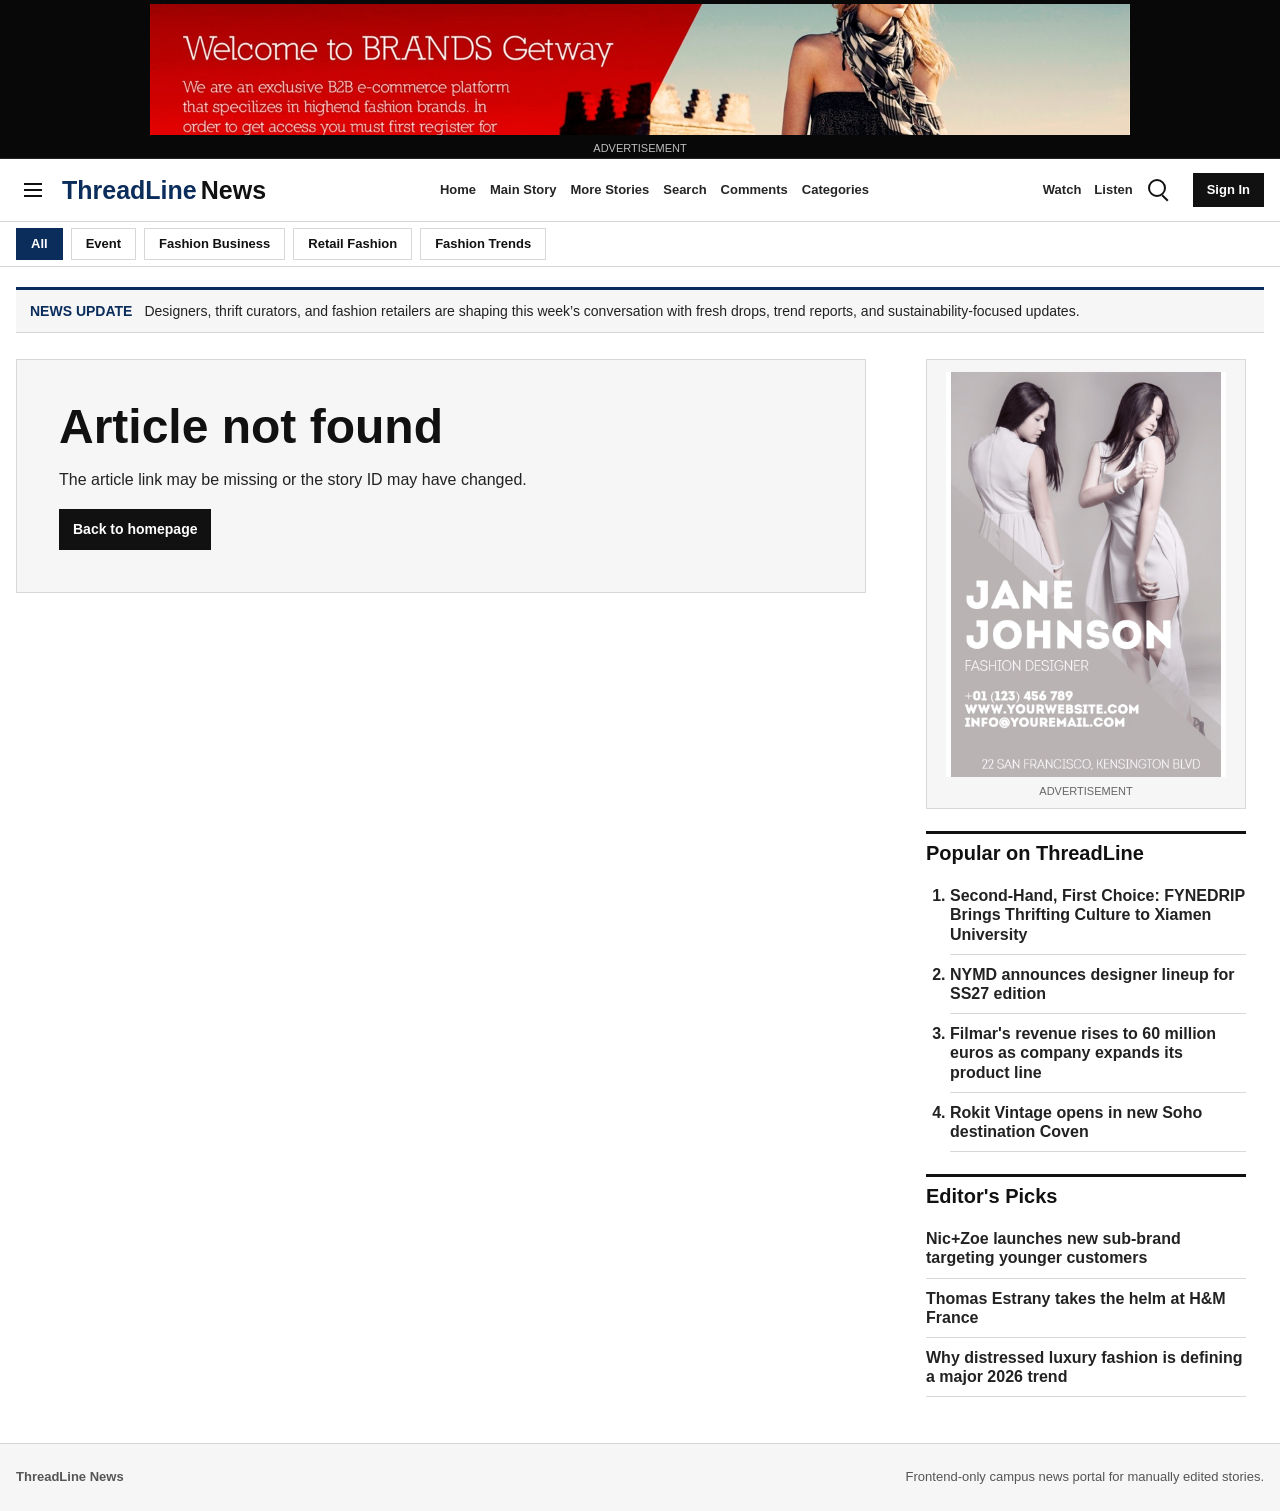
==== commit 73498efb: "Update ads" ====
--- a/article.html
+++ b/article.html
@@ -11,7 +11,7 @@
 <body>
   <div class="top-ad">
     <div class="top-ad-inner">
-      <img src="assets/ads/top-campus-ad.svg" alt="Sustainable Fashion Week advertisement" data-fallback="ad">
+      <img src="assets/ads/top-ad.jpeg" alt="ThreadLine top advertisement" data-fallback="ad">
       <span>Advertisement</span>
     </div>
   </div>
@@ -74,7 +74,7 @@
 
       <aside class="article-sidebar">
         <div class="sidebar-ad">
-          <img src="assets/ads/sidebar-campus-ad.svg" alt="Sustainable Fashion Week advertisement" data-fallback="ad">
+          <img src="assets/ads/sidebar-ads.jpeg" alt="ThreadLine sidebar advertisement" data-fallback="ad">
           <span>Advertisement</span>
         </div>
 
--- a/styles.css
+++ b/styles.css
@@ -86,7 +86,9 @@
 .top-ad img {
   width: min(980px, 100%);
   height: 131px;
-  object-fit: contain;
+  object-fit: cover;
+  object-position: center;
+  background: #111111;
 }
 
 .top-ad span,
@@ -607,6 +609,7 @@
   width: 280px;
   height: 405px;
   object-fit: contain;
+  object-position: center;
   background: #ffffff;
 }
 
